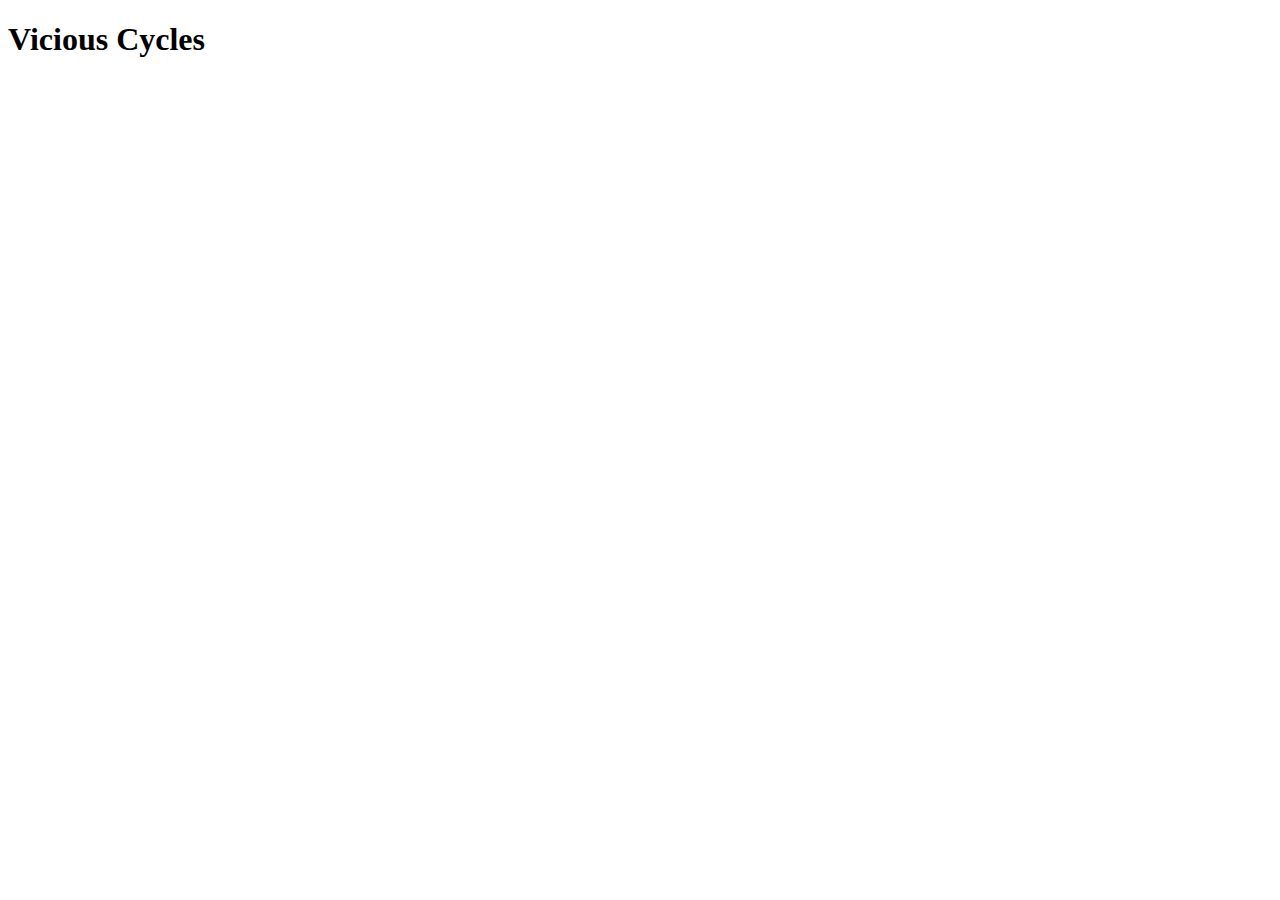
==== index.html @ ca3b45b3 "Add files via upload" ====
<!--
    Kevin McAlister
    03/23/2022
    WEB-140.0002
    Unfinished Index Page
-->

<!DOCTYPE html>
<html lang="en">
<head>
    <meta charset="UTF-8">
    <meta http-equiv="X-UA-Compatible" content="IE=edge">
    <meta name="viewport" content="width=device-width, initial-scale=1.0">
    <title>Body Systems</title><link rel="stylesheet" href="css/systems.css">

    <!--Internal style sheet-->
    <style>
    </style>
</head>
<body>
    <header>
        <h1>Vicious Cycles</h1>
    </header>
    <main>
        
    </main>
</body>
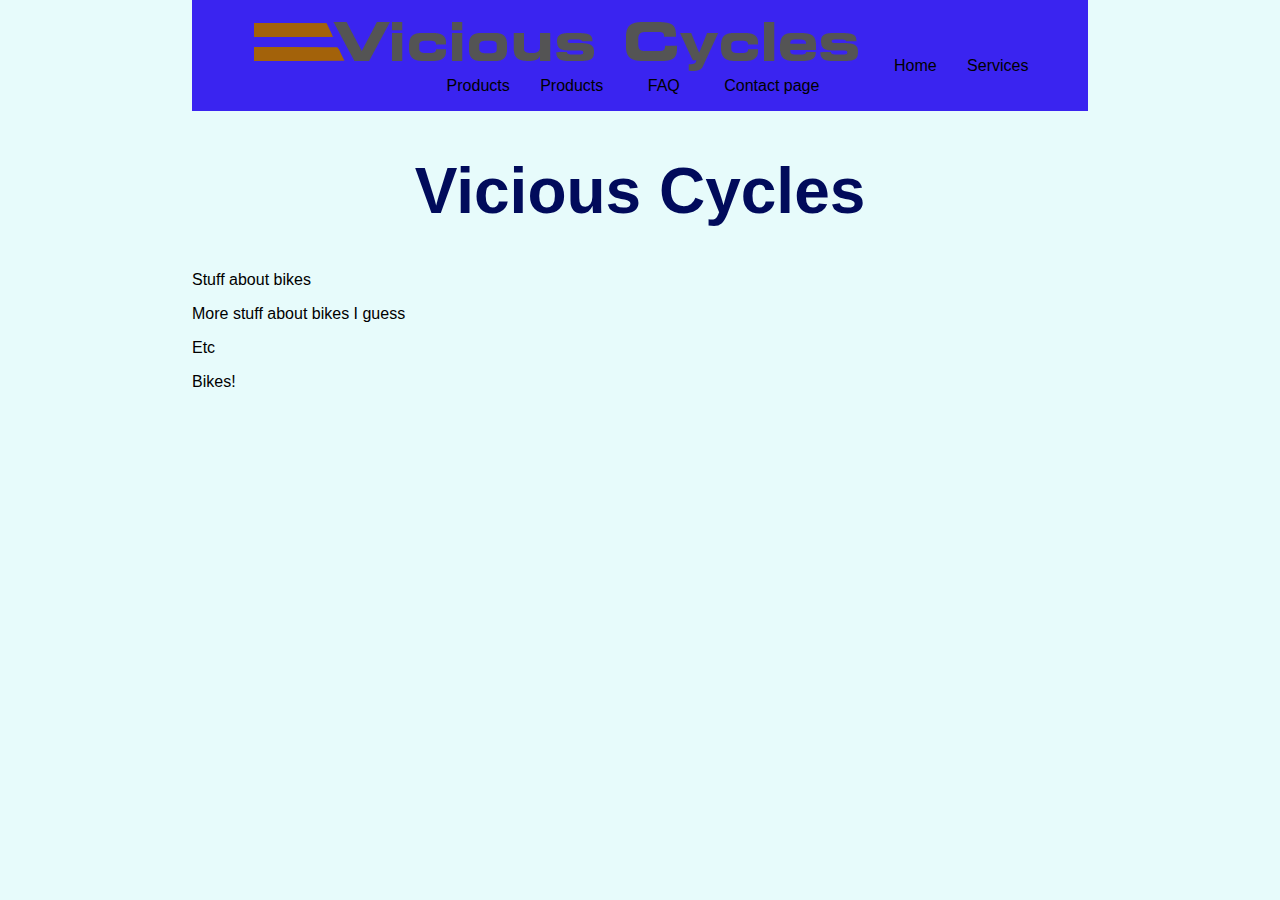
==== commit f3dafa6b: "Add files via upload" ====
--- a/index.html
+++ b/index.html
@@ -18,10 +18,59 @@
     </style>
 </head>
 <body>
+    <nav>
+        <img src="images/vicious-cycles-logo.png" alt="Vicious Cycles Logo" class="fluid">
+        <a href="">Home</a>
+<!--Dropdown buttons start here-->
+        <div class="dropdown">
+            <button class="dropbutton">Services</button>
+            <div class="dropdown-content">
+                <a href="#">Bike Repair</a>
+                <a href="#">Tune-up</a>
+            </div>
+        </div>
+
+        <div class="dropdown">
+            <button class="dropbutton">Products</button>
+            <div class="dropdown-content">
+                <a href="#">Custom Built Bikes</a>
+                <a href="#">Factory Built Bikes</a>
+                <a href="#">Accessories and Equipment</a>
+            </div>
+        </div>
+
+<!--
+        <ul>
+            <a href="">Bike Repair</a>
+            <a href="">Tune-Up</a>
+        </ul>
+        <ul>
+            <a href="">Custom Built Bikes</a>
+            <a href="">Factory Built Bikes</a>
+            <a href="">Accessories and Equpiment</a>
+        </ul>
+-->
+
+<!--        <a href="">Services</a> -->
+        <a href="">Products</a>
+        <a href="">FAQ</a>
+        <a href="">Contact page</a>
+    </nav>
     <header>
         <h1>Vicious Cycles</h1>
     </header>
     <main>
-        
+        <p>
+            Stuff about bikes
+        </p>
+        <p>
+            More stuff about  bikes I guess
+        </p>
+        <p>
+            Etc
+        </p>
+        <p>
+            Bikes!
+        </p>
     </main>
 </body>--- a/css/systems.css
+++ b/css/systems.css
@@ -0,0 +1,88 @@
+/*
+    Kevin McAlister
+    03/30/2022
+    WEB-140.0002
+    Vicious Cycles
+*/
+
+body {
+    width: 70%;
+    margin: 0 auto;
+    font-family: Verdana, Geneva, Tahoma, sans-serif;
+    background-color: #E7FBFB;
+}
+
+h1 {
+    color: #010b5b;
+    text-align: center;
+    font-size: 4rem;
+}
+
+ul {
+    font-style: italic
+}
+
+a:link {
+    text-decoration: none;
+}
+
+.fluid {
+    max-width: 100%;
+    height: auto;
+}
+
+nav {
+    background-color: #3a24f0;
+
+    padding: 15px;
+    text-align: center;
+    position: sticky;
+    top: 0px;
+}
+
+nav a {
+    color: black;
+    margin: 20px 20px;
+}
+
+/*
+nav a:hover{
+    text-decoration: solid, underline;
+}
+*/
+
+
+.dropbutton {
+    background-color:#3a24f0;
+    text-align: center;
+    border: none;
+    font-style: inherit;
+    font-family: inherit;
+    font-size: inherit;
+    font-weight: inherit;
+}
+
+.dropdown {
+    position: relative; /* keep in line with other banner elements*/
+    display: inline-block;
+    
+}
+
+.dropdown-content {
+    display: none;
+    position: absolute; /* Keep from moving other things on the navbar*/
+    background-color: #8df6fd;
+    min-width: 140px;
+}
+
+
+.dropdown-content a {
+    color: black;
+    padding: none;
+    text-decoration: none;
+    display: block;
+}
+
+.dropdown:hover .dropdown-content {
+    display:grid;
+}
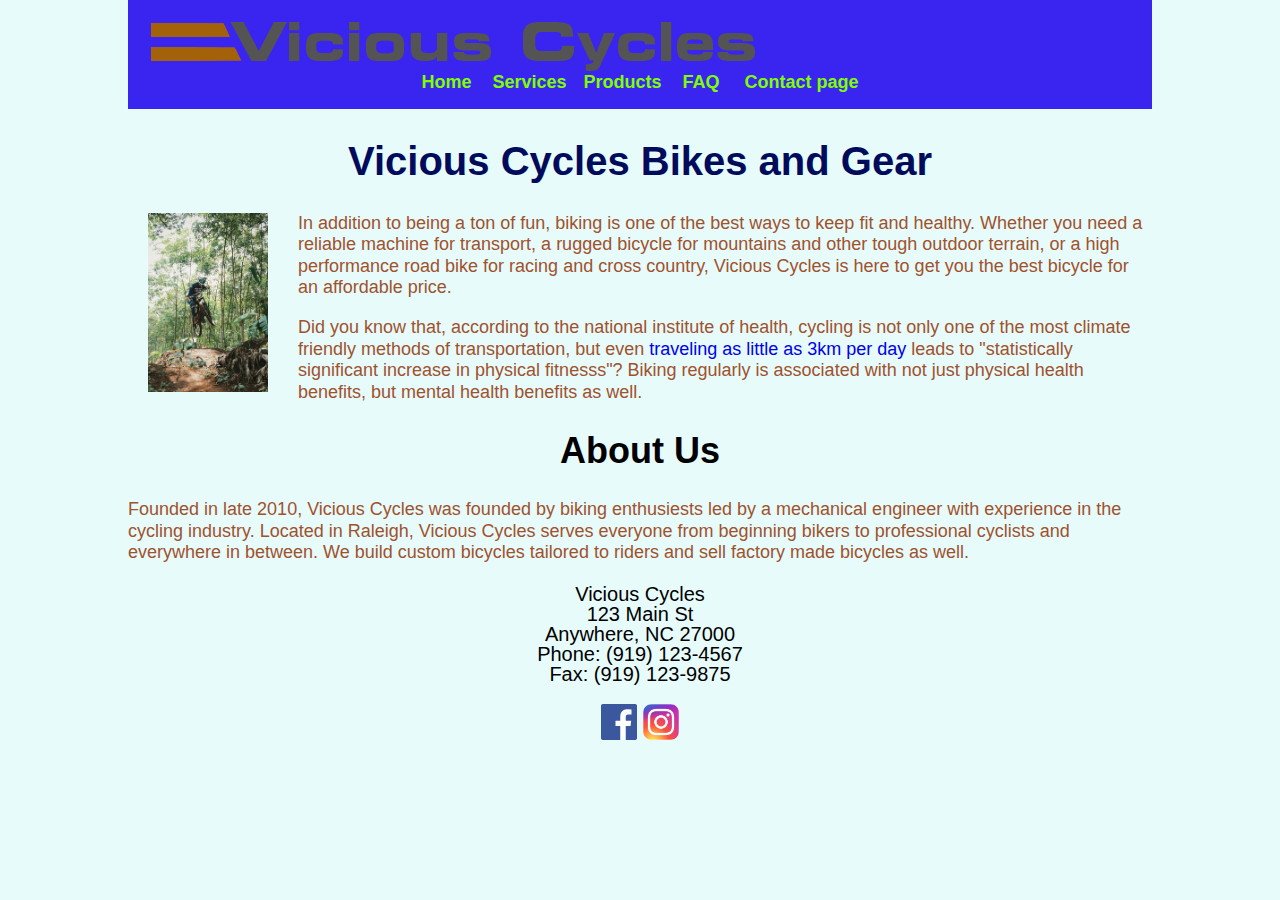
==== commit c5de4795: "Add files via upload" ====
--- a/index.html
+++ b/index.html
@@ -11,66 +11,66 @@
     <meta charset="UTF-8">
     <meta http-equiv="X-UA-Compatible" content="IE=edge">
     <meta name="viewport" content="width=device-width, initial-scale=1.0">
-    <title>Body Systems</title><link rel="stylesheet" href="css/systems.css">
-
-    <!--Internal style sheet-->
-    <style>
-    </style>
+    <title>Vicious Cycles</title><link rel="stylesheet" href="css/systems.css">
 </head>
 <body>
     <nav>
-        <img src="images/vicious-cycles-logo.png" alt="Vicious Cycles Logo" class="fluid">
-        <a href="">Home</a>
+        <img src="images/vicious-cycles-logo.png" alt="Vicious Cycles Logo" class="fluid" id="logo">
+        <a href="index.html">Home</a>
 <!--Dropdown buttons start here-->
         <div class="dropdown">
             <button class="dropbutton">Services</button>
             <div class="dropdown-content">
-                <a href="#">Bike Repair</a>
-                <a href="#">Tune-up</a>
+                <a href="bikerepair.html">Bike Repair</a>
+                <a href="tuneup.html">Tune-up</a>
             </div>
         </div>
 
         <div class="dropdown">
             <button class="dropbutton">Products</button>
             <div class="dropdown-content">
-                <a href="#">Custom Built Bikes</a>
-                <a href="#">Factory Built Bikes</a>
-                <a href="#">Accessories and Equipment</a>
+                <a href="custombikes.html">Custom Built Bikes</a>
+                <a href="factorybikes.html">Factory Built Bikes</a>
+                <a href="accessories.html">Accessories and Equipment</a>
             </div>
         </div>
 
-<!--
-        <ul>
-            <a href="">Bike Repair</a>
-            <a href="">Tune-Up</a>
-        </ul>
-        <ul>
-            <a href="">Custom Built Bikes</a>
-            <a href="">Factory Built Bikes</a>
-            <a href="">Accessories and Equpiment</a>
-        </ul>
--->
-
-<!--        <a href="">Services</a> -->
-        <a href="">Products</a>
-        <a href="">FAQ</a>
-        <a href="">Contact page</a>
+        <a href="faq.html">FAQ</a>
+        <a href="contact.html">Contact page</a>
     </nav>
     <header>
-        <h1>Vicious Cycles</h1>
+        <h1>Vicious Cycles Bikes and Gear</h1>
     </header>
     <main>
+        <section>
+            <img src="images/pexels-hessel-geriet-3312791.jpg",
+                alt="A stunt biker jumping over a hill",
+                id="pic1">
+            <p>
+                In addition to being a ton of fun, biking is one of the best ways to keep fit and healthy. Whether you need a reliable machine for transport, a rugged bicycle for mountains and other tough outdoor terrain, or a high performance road bike for racing and cross country, Vicious Cycles is here to get you the best bicycle for an affordable price.
+            </p>
+            <p>
+                Did you know that, according to the national institute of health, cycling is not only one of the most climate friendly methods of transportation, but even <a href="https://www.ncbi.nlm.nih.gov/pmc/articles/PMC8516176/" target="_blank">traveling as little as 3km per day</a> leads to "statistically significant increase in physical fitnesss"? Biking regularly is associated with not just physical health benefits, but mental health benefits as well.
+            </p>
+        </section>
+        <section>
+            <h2>About Us</h2>
+            <p>
+                Founded in late 2010, Vicious Cycles was founded by biking enthusiests led by a mechanical engineer with experience in the cycling industry. Located in Raleigh, Vicious Cycles serves everyone from beginning bikers to professional cyclists and everywhere in between. We build custom bicycles tailored to riders and sell factory made bicycles as well.
+            </p>
+        </section>
+    </main>
+    <footer>
         <p>
-            Stuff about bikes
+            Vicious Cycles<br>
+            123 Main St<br>
+            Anywhere, NC 27000<br>
+            Phone: (919) 123-4567<br>
+            Fax: (919) 123-9875<br>
         </p>
-        <p>
-            More stuff about  bikes I guess
-        </p>
-        <p>
-            Etc
-        </p>
-        <p>
-            Bikes!
-        </p>
-    </main>
+        <a href="https://www.facebook.com" target="_blank"><img src="images/fblogo.png" id="fblogo"></a>
+        <a href="http://www.instagram.com" target="_blank"><img src="images/Instagramlogo.png" id="iglogo"></a>
+
+
+    </footer>
 </body>--- a/css/systems.css
+++ b/css/systems.css
@@ -6,16 +6,35 @@
 */
 
 body {
-    width: 70%;
+    width: 80%;
     margin: 0 auto;
-    font-family: Verdana, Geneva, Tahoma, sans-serif;
+    font-family: Verdana, Helvetica, Tahoma, sans-serif;
     background-color: #E7FBFB;
+    color:sienna;
+    line-height: 120%;
+    font-size: large;
 }
 
 h1 {
     color: #010b5b;
     text-align: center;
-    font-size: 4rem;
+    font-size: 40px;
+    line-height: 125%;
+}
+
+h2 {
+    color: black;
+    text-align: center;
+    font-size: 36px;
+    line-height: 100%;
+}
+
+footer {
+    color: black;
+    text-align: center;
+    font-size: 20px;
+    line-height: 100%;
+    width: 100%;
 }
 
 ul {
@@ -31,6 +50,32 @@
     height: auto;
 }
 
+img#logo {
+    max-width: 100%;
+    display: block;
+}
+
+img#pic1 {
+    max-width: 100%;
+    width: 120px;
+    height: auto;
+    float: left;
+    padding-right: 10px;
+    padding-bottom: 10px;
+    margin-right: 20px;
+    margin-left: 20px;
+}
+
+img#fblogo {
+    width: 36px;
+    height: 36px;
+}
+
+img#iglogo {
+    width: 36px;
+    height: 36px;
+}
+
 nav {
     background-color: #3a24f0;
 
@@ -41,8 +86,9 @@
 }
 
 nav a {
-    color: black;
-    margin: 20px 20px;
+    color: chartreuse;
+    font-weight: bold;
+    margin: 10px 10px;
 }
 
 /*
@@ -56,10 +102,11 @@
     background-color:#3a24f0;
     text-align: center;
     border: none;
-    font-style: inherit;
     font-family: inherit;
     font-size: inherit;
-    font-weight: inherit;
+    font-weight: bold;
+    text-size-adjust: auto;
+    color: chartreuse;
 }
 
 .dropdown {
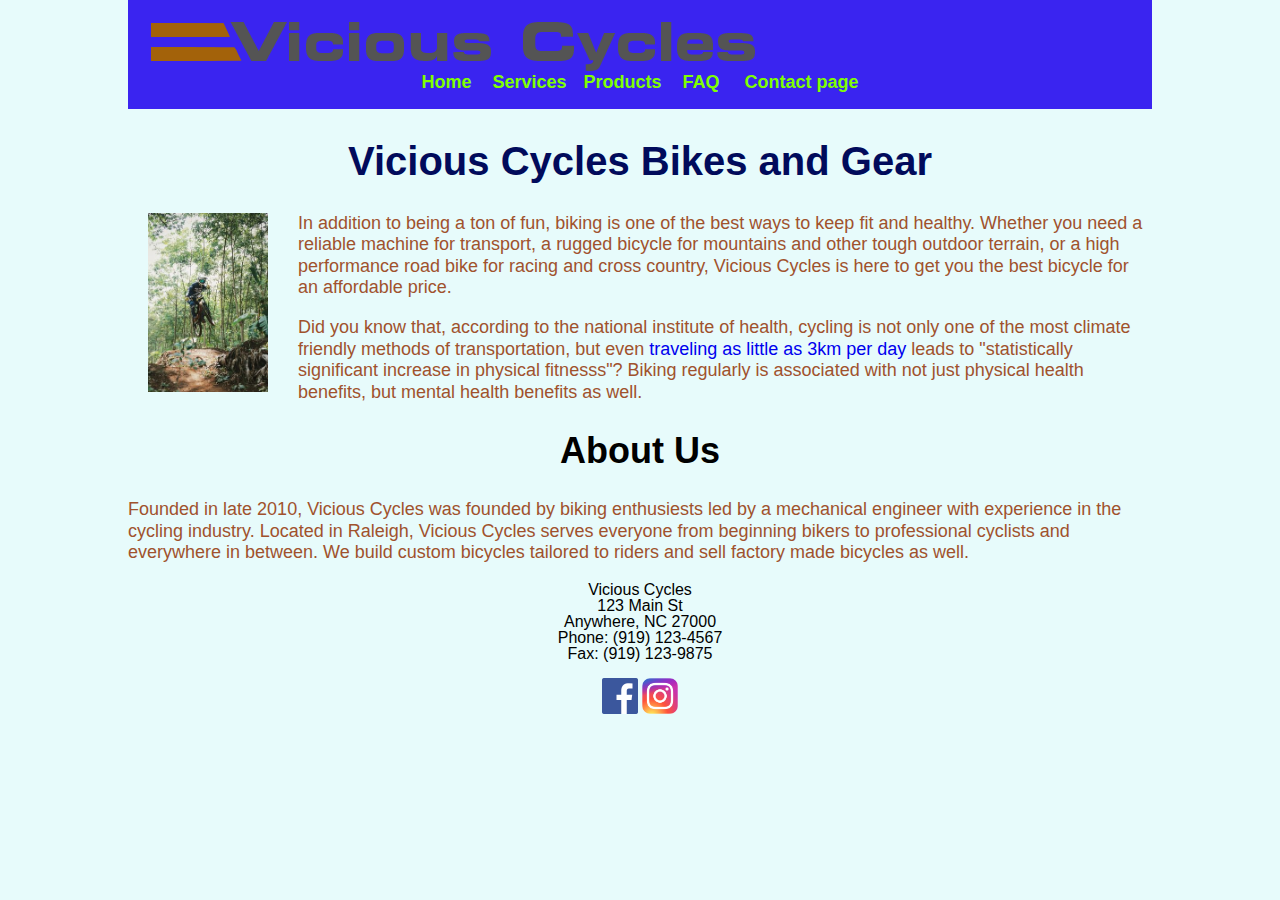
==== commit 69b1285a: "Add files via upload" ====
--- a/index.html
+++ b/index.html
@@ -70,7 +70,5 @@
         </p>
         <a href="https://www.facebook.com" target="_blank"><img src="images/fblogo.png" id="fblogo"></a>
         <a href="http://www.instagram.com" target="_blank"><img src="images/Instagramlogo.png" id="iglogo"></a>
-
-
     </footer>
 </body>--- a/css/systems.css
+++ b/css/systems.css
@@ -6,6 +6,7 @@
 */
 
 body {
+    height: 100%;
     width: 80%;
     margin: 0 auto;
     font-family: Verdana, Helvetica, Tahoma, sans-serif;
@@ -32,9 +33,11 @@
 footer {
     color: black;
     text-align: center;
-    font-size: 20px;
+    font-size: 16px;
     line-height: 100%;
     width: 100%;
+    flex-direction: row;
+    flex-shrink: 0;
 }
 
 ul {
